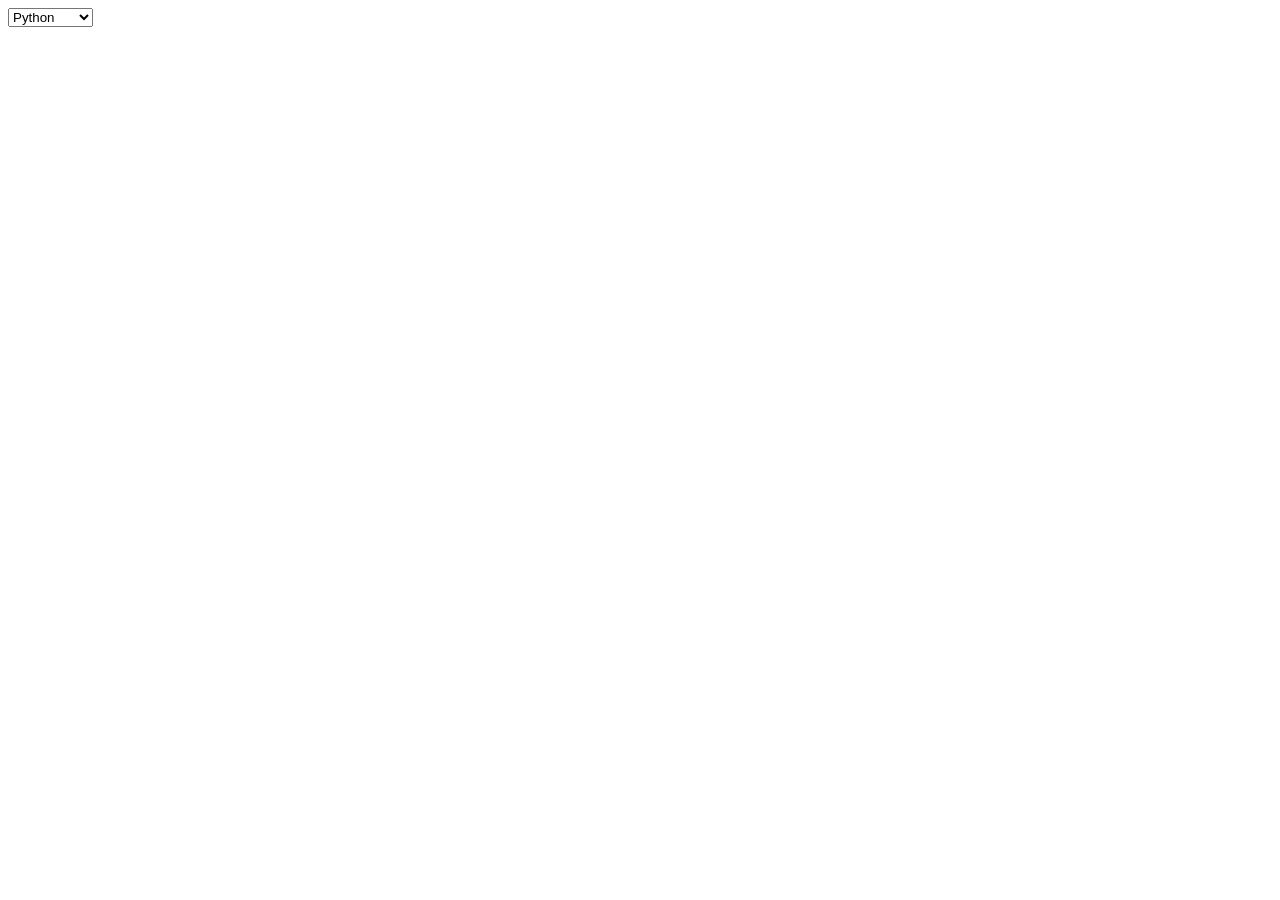
==== css/base_select.html @ 00bcb4d6 "add simple select element" ====
<!DOCTYPE html>
<html lang="en">
<head>
    <meta charset="UTF-8">
    <meta name="viewport" content="width=device-width, initial-scale=1.0">
    <title>Base Select</title>
</head>
<body>
    <select name="Programming Languages" id="prog_lang">
        <option value="Python">Python</option>
        <option value="C++">C++</option>
        <option value="Java">Java</option>
        <option value="JavaScript">JavaScript</option>
        <option value="Zig">Zig</option>
    </select>
</body>
</html>
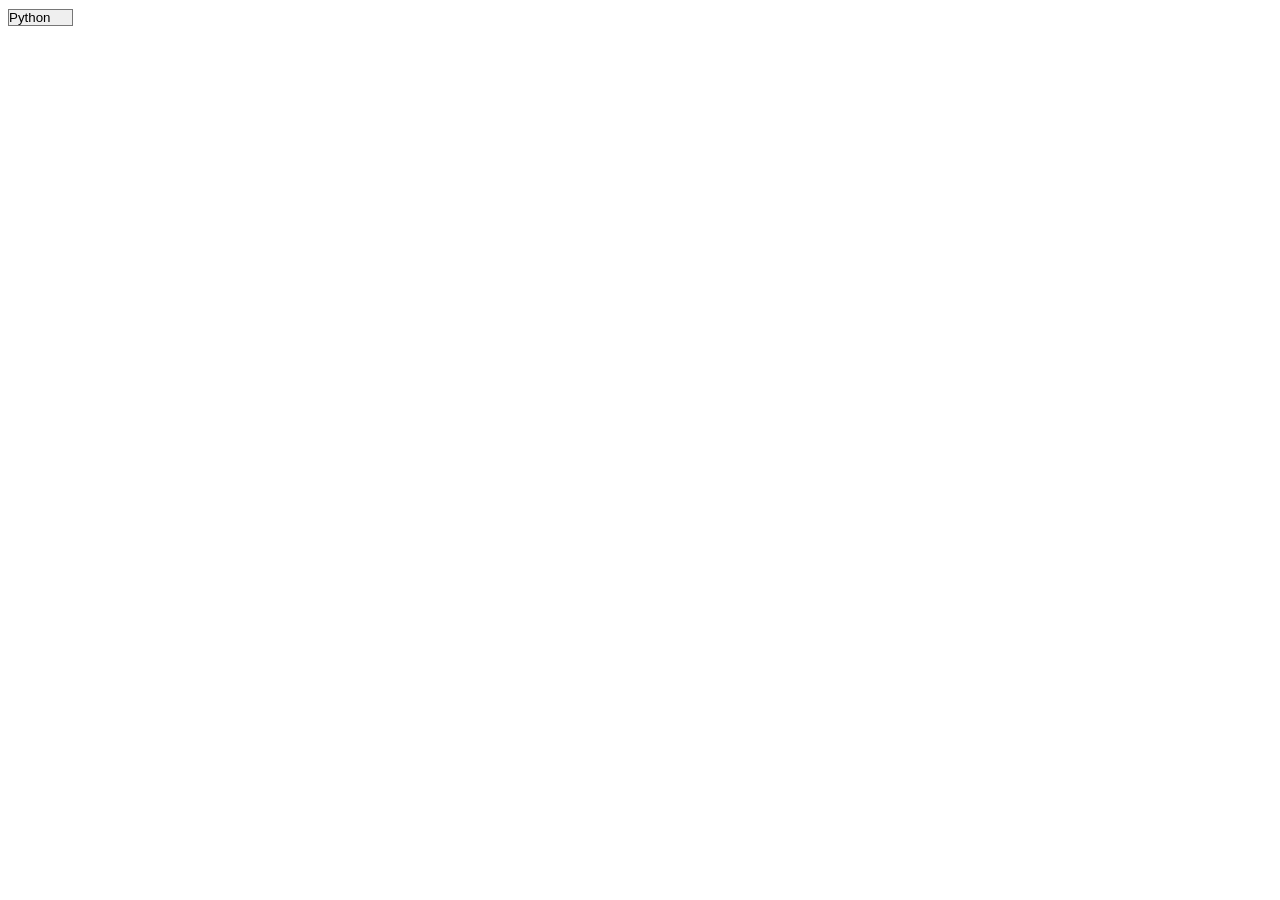
==== commit 987b7d1d: "set select appearance to none to ensure platform compatibility (remove mac default style)" ====
--- a/css/base_select.html
+++ b/css/base_select.html
@@ -13,5 +13,13 @@
         <option value="JavaScript">JavaScript</option>
         <option value="Zig">Zig</option>
     </select>
+
+    <style>
+        select {
+            appearance: none;
+            -webkit-appearance: none;
+            -moz-appearance: none;
+        }
+    </style>
 </body>
 </html>
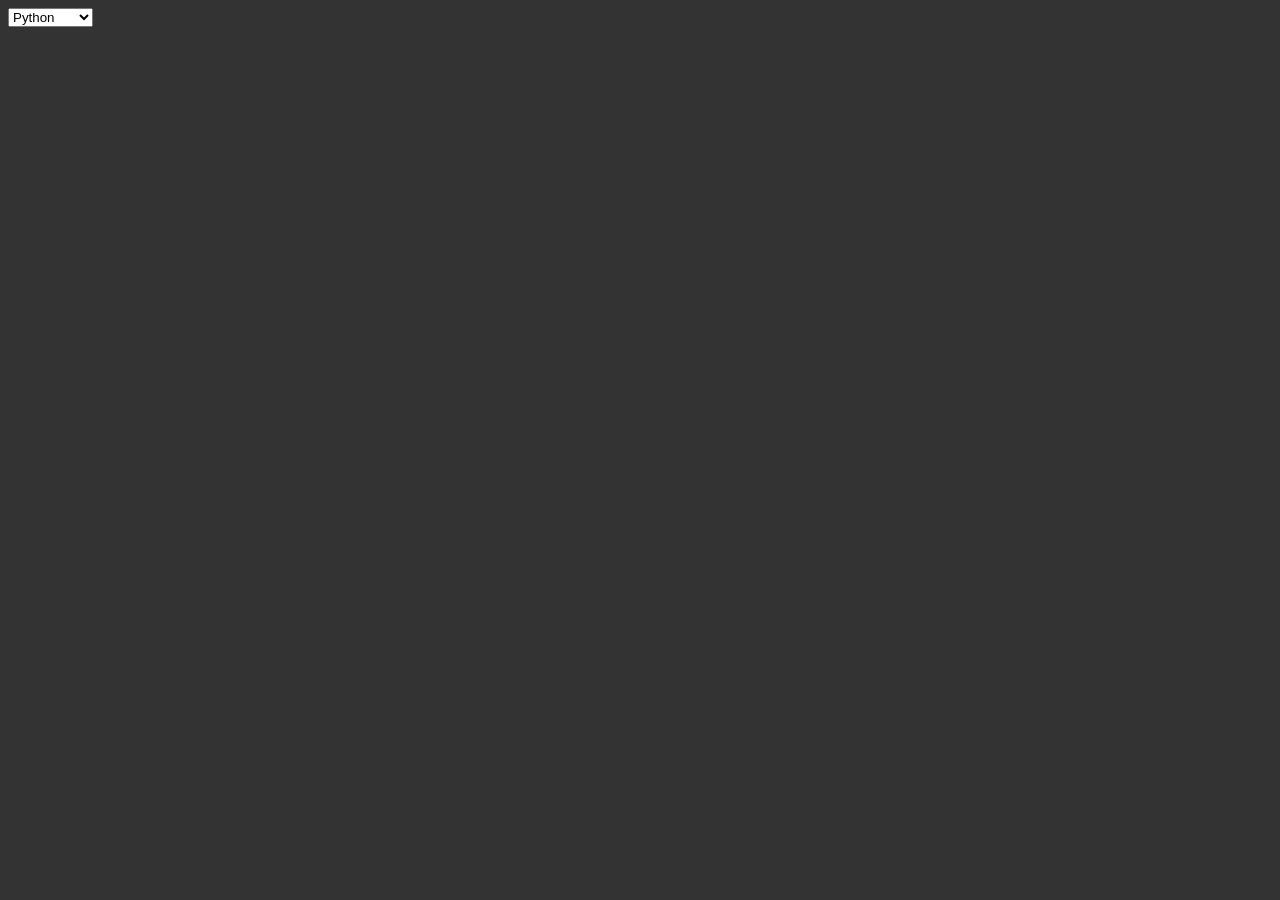
==== commit ac293194: "set appearance to base-select" ====
--- a/css/base_select.html
+++ b/css/base_select.html
@@ -15,11 +15,29 @@
     </select>
 
     <style>
+        /* Dark bg */
+
+        body {
+            background-color: #333;
+            color: #fff;
+            font-family: Arial, sans-serif;
+        }
+
         select {
-            appearance: none;
+            appearance: base-select;
+
+            /* No need override when setting appearance 
             -webkit-appearance: none;
-            -moz-appearance: none;
+            -moz-appearance: none; 
+            */
         }
+
+        /* BUG: Cannot test option style on macOS */
+        /* select option {
+            background-color: red;
+            padding: 10px;
+        } */
+        
     </style>
 </body>
 </html>
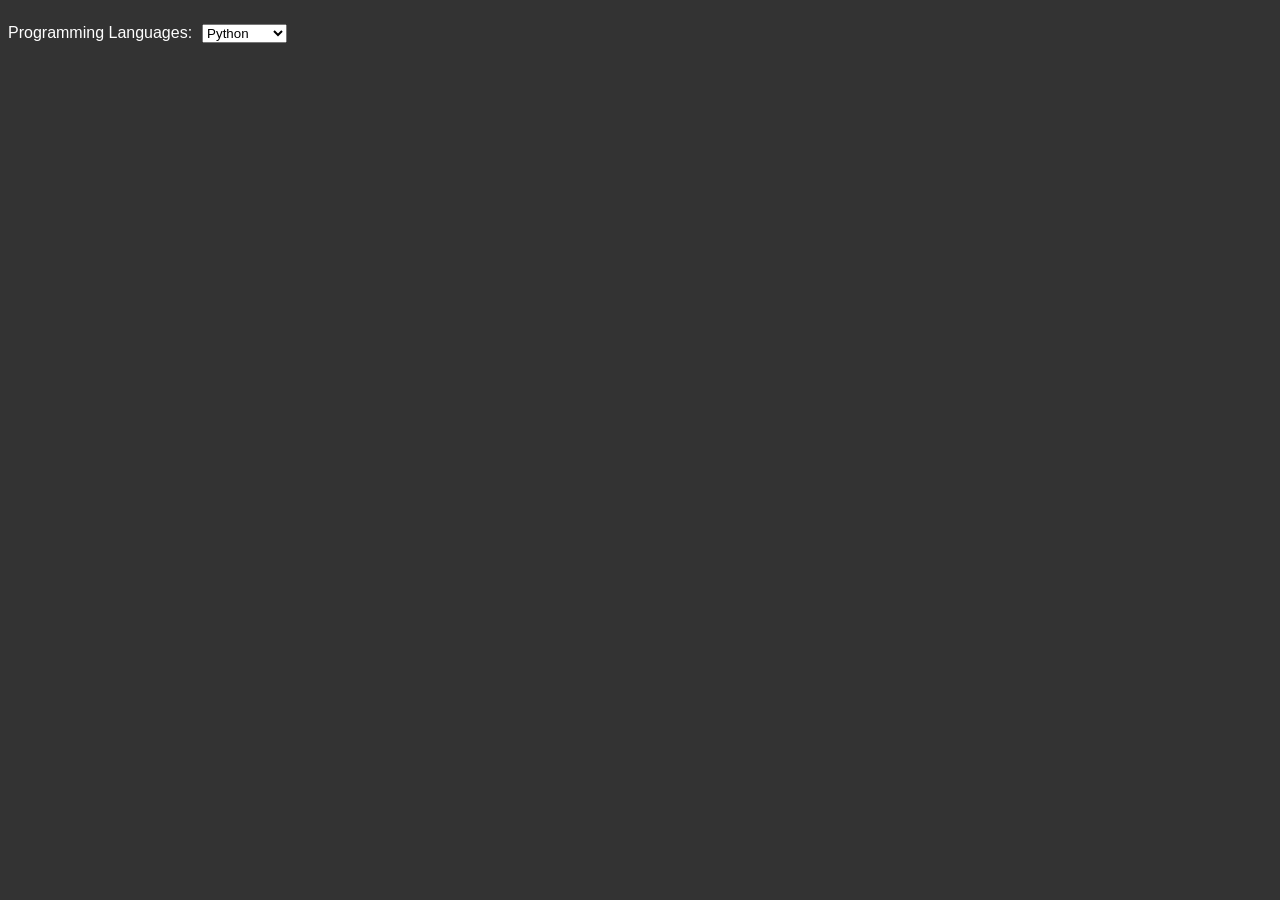
==== commit 7c761862: "polish styling" ====
--- a/css/base_select.html
+++ b/css/base_select.html
@@ -4,25 +4,23 @@
     <meta charset="UTF-8">
     <meta name="viewport" content="width=device-width, initial-scale=1.0">
     <title>Base Select</title>
+    <!-- use global.css -->
+    <link rel="stylesheet" href="../global.css">
 </head>
-<body>
-    <select name="Programming Languages" id="prog_lang">
-        <option value="Python">Python</option>
-        <option value="C++">C++</option>
-        <option value="Java">Java</option>
-        <option value="JavaScript">JavaScript</option>
-        <option value="Zig">Zig</option>
-    </select>
+<body> 
+    <!-- NOTE: style the div with: `Programming Languages: <select>` (horizontal); keep original height. -->
+    <div class="prog_lang" style="display: flex; align-items: center;">
+        <p style="margin-right: 10px;">Programming Languages:</p>
+        <select name="Programming Languages" id="prog_lang_select">
+            <option value="Python">Python</option>
+            <option value="C++">C++</option>
+            <option value="Java">Java</option>
+            <option value="JavaScript">JavaScript</option>
+            <option value="Zig">Zig</option>
+        </select>
+    </div>
 
     <style>
-        /* Dark bg */
-
-        body {
-            background-color: #333;
-            color: #fff;
-            font-family: Arial, sans-serif;
-        }
-
         select {
             appearance: base-select;
 
--- a/global.css
+++ b/global.css
@@ -0,0 +1,29 @@
+/* Placeholder before polish style and dark mode */
+body {
+    background-color: #333;
+    color: #fff;
+    font-family: Arial, sans-serif;
+}
+
+/**** Fix link color with dark bg (Thx Gemini) ****/
+/* Base link color - using a brighter cyan or sky blue */
+a:link {
+    color: #4db8ff; 
+    text-decoration: none; /* Optional: removes underline until hover */
+}
+
+/* Visited links - slightly muted but still readable */
+a:visited {
+    color: #b388ff;
+}
+
+/* Hover state - make it glow or change color */
+a:hover {
+    color: #fff;
+    text-decoration: underline;
+}
+
+/* Active state - when clicked */
+a:active {
+    color: #ff9e80;
+}
